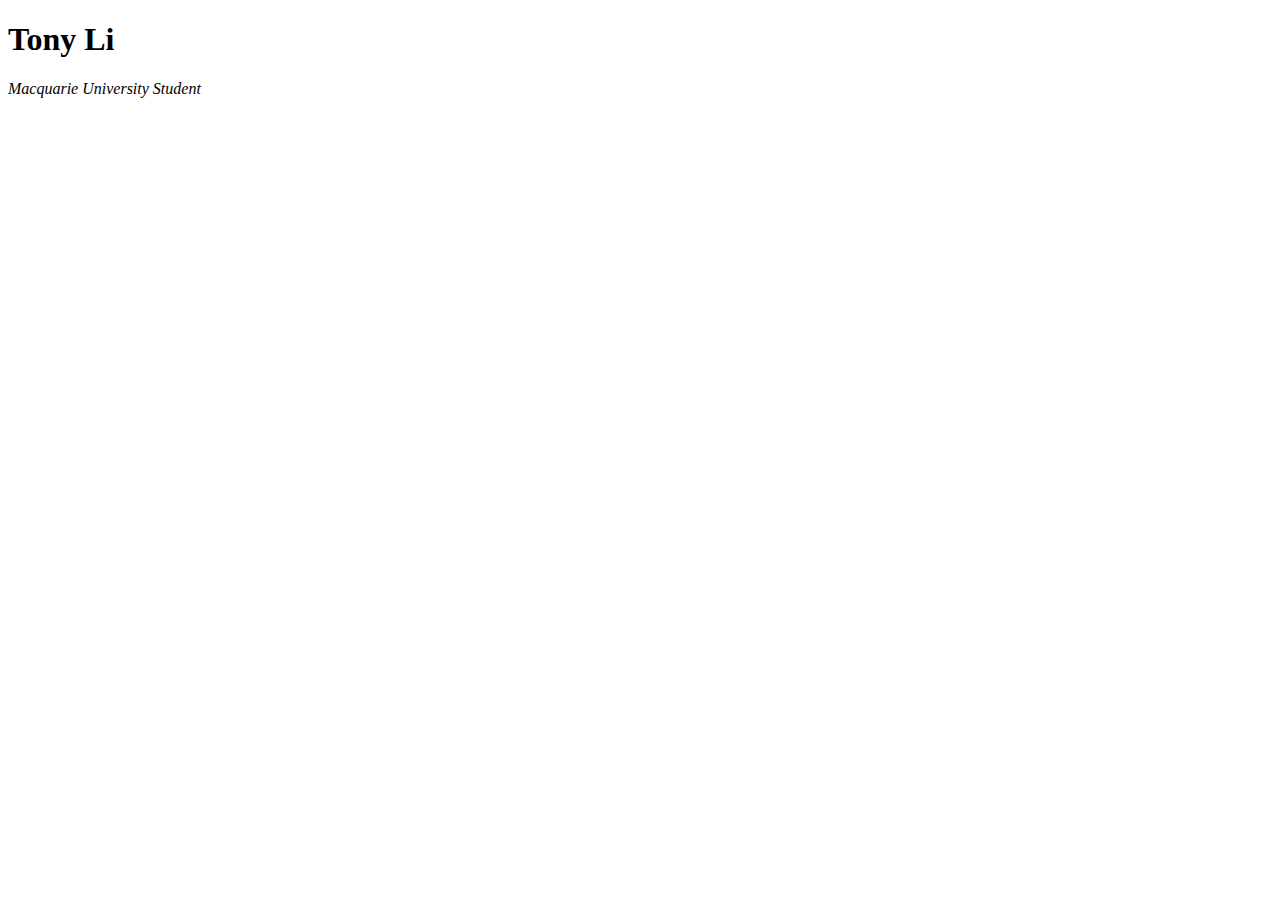
==== index.html @ ad55af73 "init commit" ====
<!DOCTYPE html>
<html>

<head>
    <meta charset="utf-8">
    <title>Tony Li's personal site</title>
</head>

<body>
    <h1> Tony Li </h1>
    <p><em>Macquarie University Student</em></p>

</body>

</html>
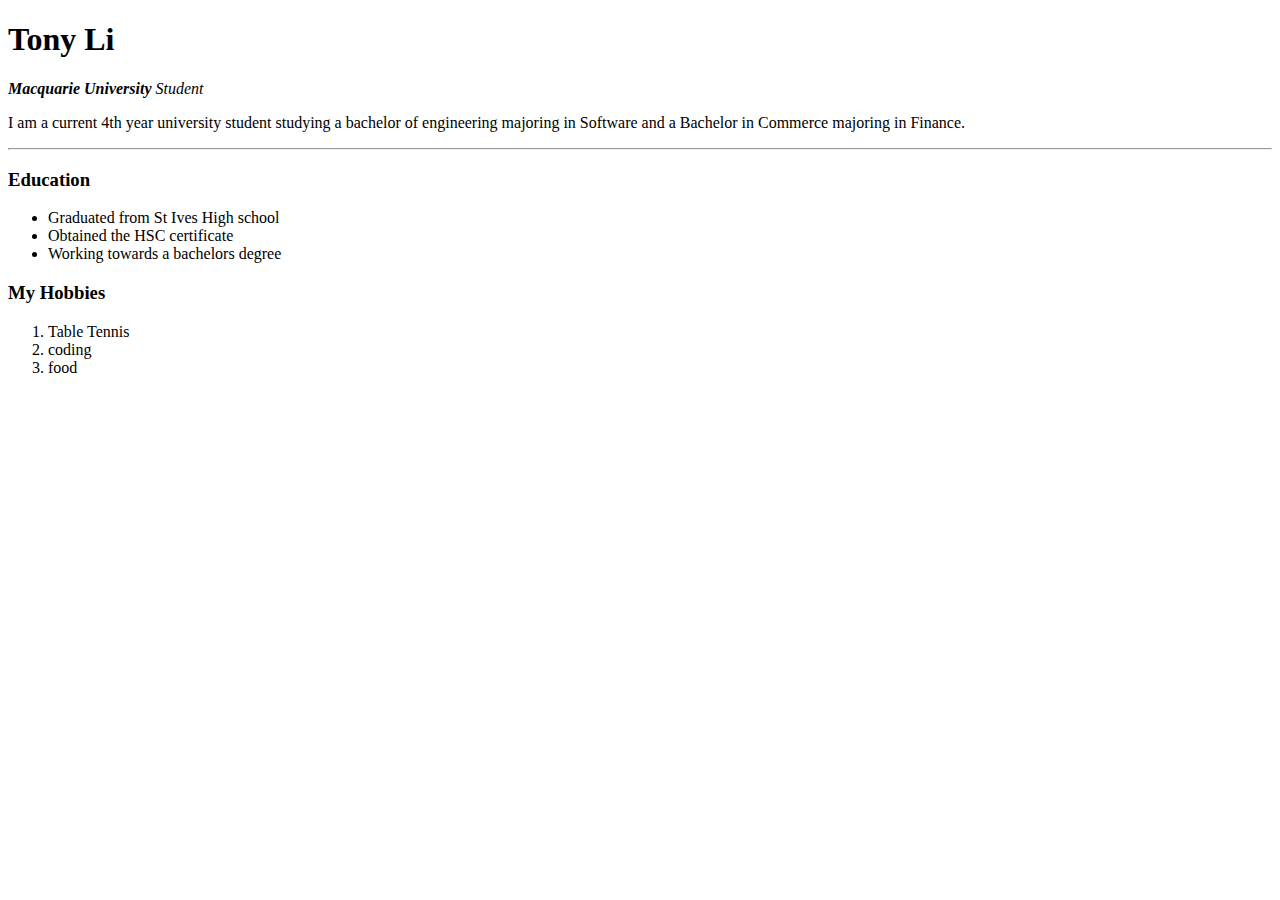
==== commit a2936610: "changes" ====
--- a/index.html
+++ b/index.html
@@ -8,8 +8,37 @@
 
 <body>
     <h1> Tony Li </h1>
-    <p><em>Macquarie University Student</em></p>
+    <!-- 
+        the <em> tag is the emphasise tag.
+         This Italisise the texts what it wraps around.
+         However the <i> tag also does the same functionality.
+         So why not use <i>??
+         This is because the <em> tag tells the browser that the text that is wrapped is stressed. This convey meaning.
+         But the <i> tag only styles the text and does not convey any meaning.
+         It is good practice to always use <em> because it conveys meaning.
+         When we write HTML code, we care more about the structure of the content rather than how they look.
 
+         Another similar pair is the <b> tag which makes the target text bold.
+         But instead, you should be using the <strong> tag because it conveys meaning which tells the browser that is of strong importance.
+    -->
+    <p><em><strong>Macquarie University</strong> Student</em></p>
+    <p> I am a current 4th year university student studying a bachelor of engineering majoring in Software and a Bachelor in Commerce majoring in Finance.</p>
+    <hr>
+    <h3>Education</h3>
+
+    <!--This is an unordered list-->
+    <ul>
+        <li>Graduated from St Ives High school</li>
+        <li>Obtained the HSC certificate</li>
+        <li>Working towards a bachelors degree</li>
+    </ul>
+    <h3> My Hobbies </h3>
+    <!-- This is an ordered list-->
+    <ol>
+        <li>Table Tennis</li>
+        <li>coding</li>
+        <li>food</li>
+    </ol>
 </body>
 
 </html>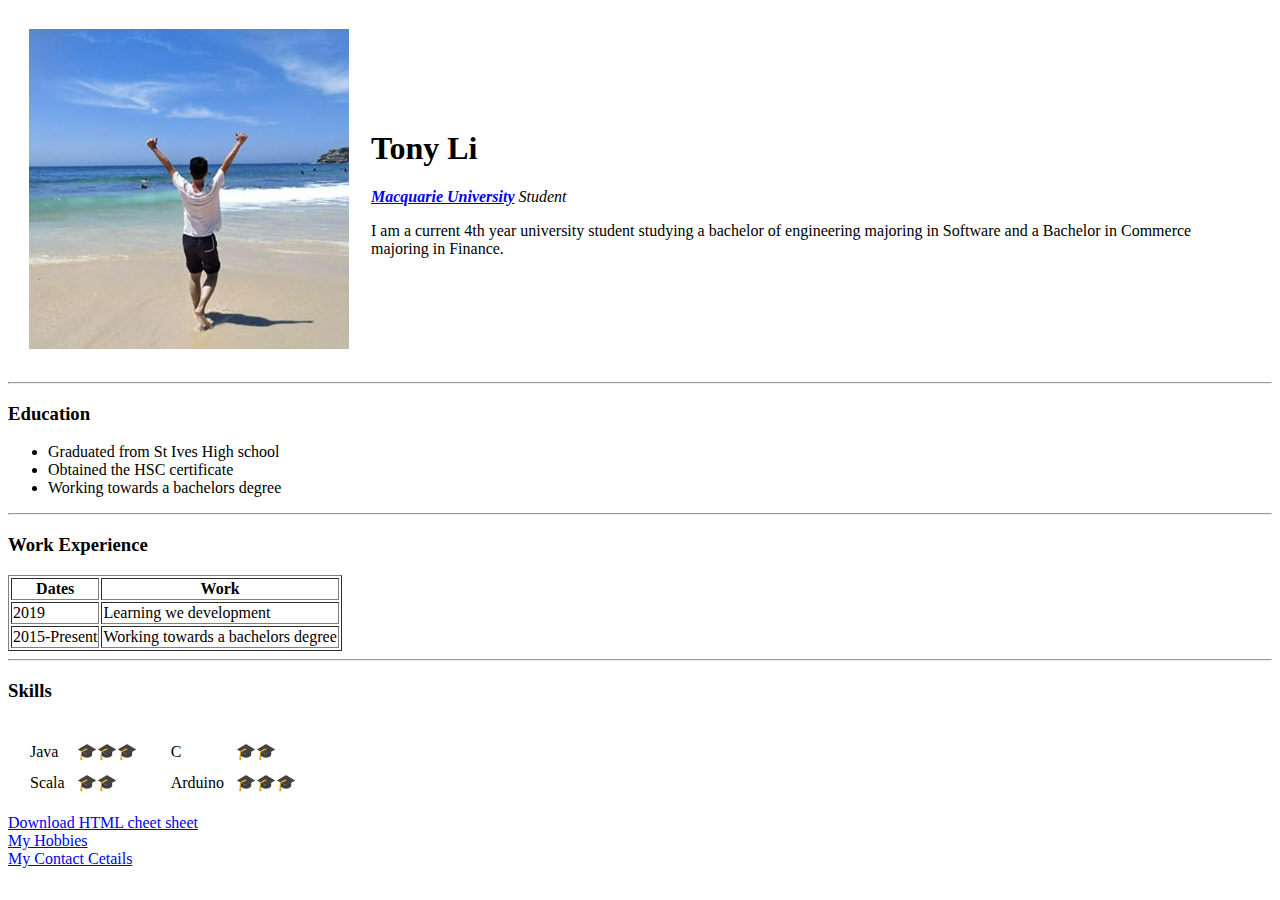
==== commit 0ac578e1: "week2 progress" ====
--- a/index.html
+++ b/index.html
@@ -1,3 +1,5 @@
+<!-- HTML stands for Hypertext Markup Language-->
+
 <!DOCTYPE html>
 <html>
 
@@ -7,22 +9,40 @@
 </head>
 
 <body>
-    <h1> Tony Li </h1>
-    <!-- 
-        the <em> tag is the emphasise tag.
-         This Italisise the texts what it wraps around.
-         However the <i> tag also does the same functionality.
-         So why not use <i>??
-         This is because the <em> tag tells the browser that the text that is wrapped is stressed. This convey meaning.
-         But the <i> tag only styles the text and does not convey any meaning.
-         It is good practice to always use <em> because it conveys meaning.
-         When we write HTML code, we care more about the structure of the content rather than how they look.
+    <table cellspacing="20">
+        <tr>
+            <td><img src="Images/Tony.jpg" alt="Tony's profile picture"></td>
+            <td>
+                <h1> Tony Li </h1>
+                <!-- Notes
+                     the <em> tag is the emphasise tag.
+                     This Italisise the texts what it wraps around.
+                     However the <i> tag also does the same functionality.
+                     So why not use <i>??
+                     This is because the <em> tag tells the browser that the text that is wrapped is stressed. This convey meaning.
+                     But the <i> tag only styles the text and does not convey any meaning.
+                     It is good practice to always use <em> because it conveys meaning.
+                     When we write HTML code, we care more about the structure of the content rather than how they look.
 
-         Another similar pair is the <b> tag which makes the target text bold.
-         But instead, you should be using the <strong> tag because it conveys meaning which tells the browser that is of strong importance.
-    -->
-    <p><em><strong>Macquarie University</strong> Student</em></p>
-    <p> I am a current 4th year university student studying a bachelor of engineering majoring in Software and a Bachelor in Commerce majoring in Finance.</p>
+                     Another similar pair is the <b> tag which makes the target text bold.
+                     But instead, you should be using the <strong> tag because it conveys meaning which tells the browser that is of strong importance.
+                 -->
+                <p>
+                    <em>
+                        <!-- Hypertext in HTML means a buch of text that can be linked together using hyperlinks.
+                             This is achieved through the <a> tag.
+                             The <a> tag which refers to the anchor tag consists of:
+                             The <a> element
+                             The href attribute which contains the link destination
+                             The closing tag (not a self closing tag)
+                        -->
+                        <strong><a href="https://www.mq.edu.au">Macquarie University</a></strong> Student
+                    </em>
+                </p>
+                <p> I am a current 4th year university student studying a bachelor of engineering majoring in Software and a Bachelor in Commerce majoring in Finance.</p>
+            </td>
+        </tr>
+    </table>
     <hr>
     <h3>Education</h3>
 
@@ -32,13 +52,81 @@
         <li>Obtained the HSC certificate</li>
         <li>Working towards a bachelors degree</li>
     </ul>
-    <h3> My Hobbies </h3>
-    <!-- This is an ordered list-->
-    <ol>
-        <li>Table Tennis</li>
-        <li>coding</li>
-        <li>food</li>
-    </ol>
+
+    <hr>
+
+    <h3>Work Experience</h3>
+    <!-- The table element is defaulted with no styling. 
+         There are NO table coloumns-->
+    <table border="1">
+        <!-- This is the table header -->
+        <tr>
+            <th>Dates</th>
+            <th>Work</th>
+        </tr>
+
+        <!-- This is the table body -->
+        <tbody>
+            <tr>
+                <!-- This means "table data" tag -->
+                <td>2019</td>
+                <td>Learning we development</td>
+            </tr>
+            <!-- This is a tag which means table rows -->
+            <tr>
+                <td>2015-Present</td>
+                <td>Working towards a bachelors degree</td>
+            </tr>
+        </tbody>
+        <!-- This is the table footer -->
+        <tfoot>
+
+        </tfoot>
+    </table>
+    <!-- Note that there are many attributes that is associated with table element, however it is not recommended because HTML is only for structuring.
+         CSS is for styling.
+         JS is for behaviour.
+    -->
+
+    <hr>
+
+    <h3>Skills</h3>
+    <table cellspacing="10">
+        <tr>
+            <td>
+                <table cellspacing="10">
+                    <tr>
+                        <td>Java</td>
+                        <td> 🎓🎓🎓</td>
+                    </tr>
+                    <tr>
+                        <td>Scala</td>
+                        <td>🎓🎓</td>
+                    </tr>
+                </table>
+            </td>
+            <td>
+                <table cellspacing="10">
+                    <tr>
+                        <td>C</td>
+                        <td>🎓🎓</td>
+                    </tr>
+                    <tr>
+                        <td>Arduino</td>
+                        <td>🎓🎓🎓</td>
+                    </tr>
+                </table>
+            </td>
+        </tr>
+    </table>
+
+    <!-- The download attribute directly downloads the content on the specified link-->
+    <a download href="https://web.stanford.edu/group/csp/cs21/htmlcheatsheet.pdf">Download HTML cheet sheet</a>
+    <br>
+    <a href="hobbies.html">My Hobbies</a>
+    <br>
+    <a href="contact.html">My Contact Cetails</a>
+
 </body>
 
 </html>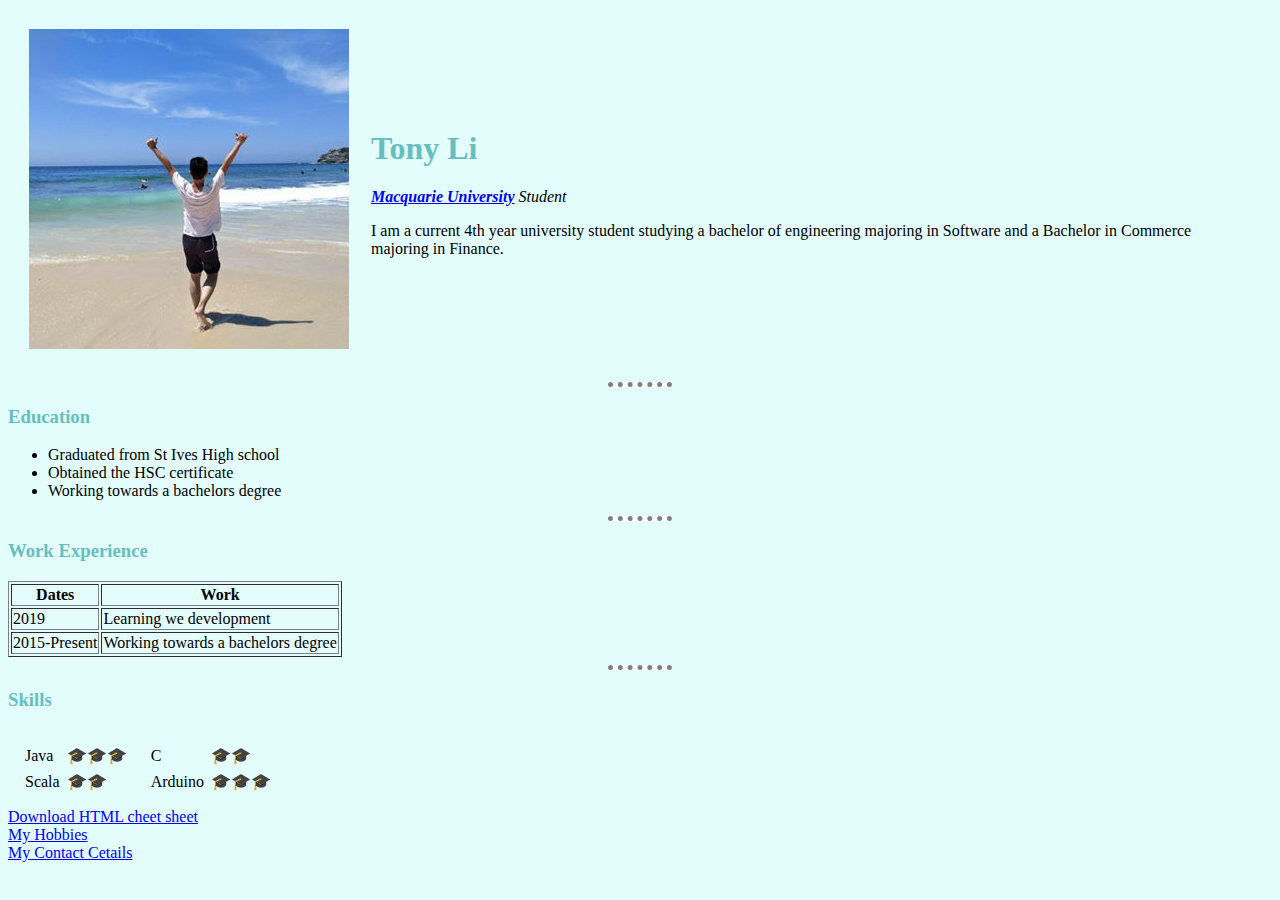
==== commit b2cd3697: "css code" ====
--- a/index.html
+++ b/index.html
@@ -6,6 +6,7 @@
 <head>
     <meta charset="utf-8">
     <title>Tony Li's personal site</title>
+    <link rel="stylesheet" href="css/styles.css">
 </head>
 
 <body>
@@ -94,7 +95,7 @@
     <table cellspacing="10">
         <tr>
             <td>
-                <table cellspacing="10">
+                <table cellspacing="5">
                     <tr>
                         <td>Java</td>
                         <td> 🎓🎓🎓</td>
@@ -106,7 +107,7 @@
                 </table>
             </td>
             <td>
-                <table cellspacing="10">
+                <table cellspacing="5">
                     <tr>
                         <td>C</td>
                         <td>🎓🎓</td>
--- a/css/styles.css
+++ b/css/styles.css
@@ -0,0 +1,17 @@
+body {
+    background-color: #e3fdfd;
+}
+
+hr {
+    background-color: white;
+    border-style: none;
+    border-top-style: dotted;
+    border-color: grey;
+    border-width: 5px;
+    width: 5%;
+}
+
+h1,
+h3 {
+    color: #66bfbf;
+}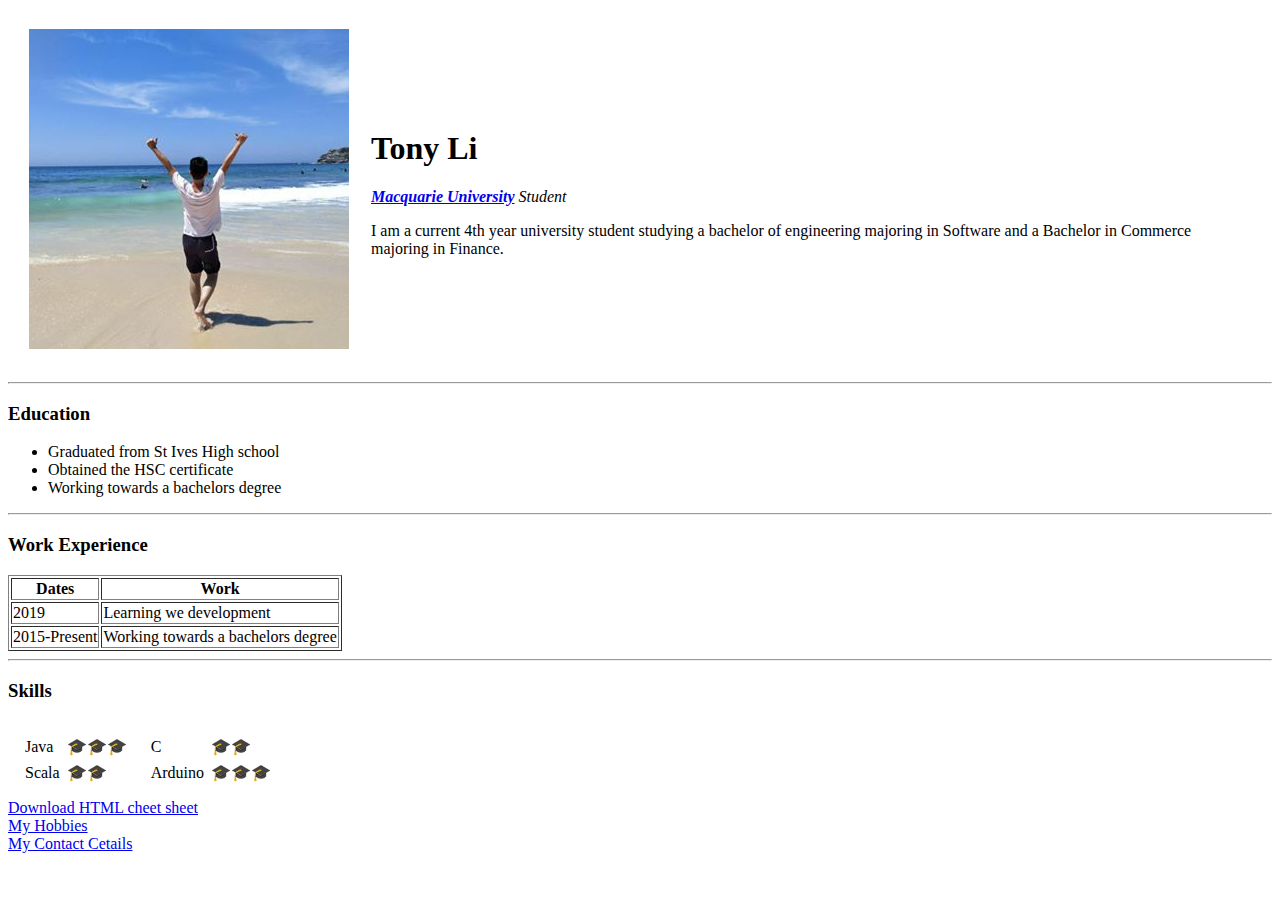
==== commit 99c596eb: "debug" ====
--- a/index.html
+++ b/index.html
@@ -6,7 +6,7 @@
 <head>
     <meta charset="utf-8">
     <title>Tony Li's personal site</title>
-    <link rel="stylesheet" href="css/styles.css">
+
 </head>
 
 <body>
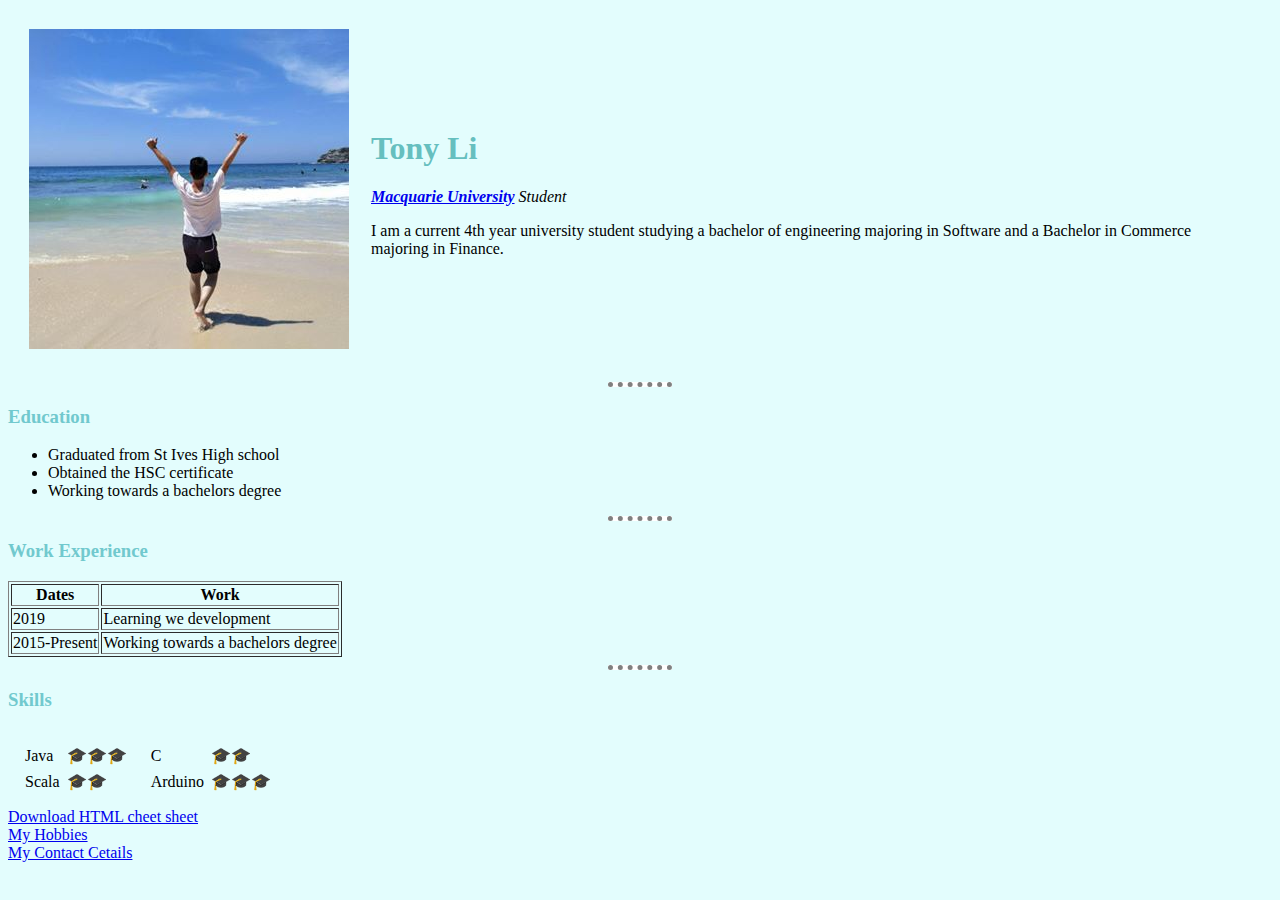
==== commit 51201aac: "mod4" ====
--- a/index.html
+++ b/index.html
@@ -6,7 +6,7 @@
 <head>
     <meta charset="utf-8">
     <title>Tony Li's personal site</title>
-
+    <link rel="stylesheet" href="css/styles.css">
 </head>
 
 <body>
--- a/css/styles.css
+++ b/css/styles.css
@@ -0,0 +1,20 @@
+body {
+    background-color: #e3fdfd;
+}
+
+hr {
+    background-color: white;
+    border-style: none;
+    border-top-style: dotted;
+    border-color: grey;
+    border-width: 5px;
+    width: 5%;
+}
+
+h1 {
+    color: #66bfbf;
+}
+
+h3 {
+    color: #71c9ce;
+}